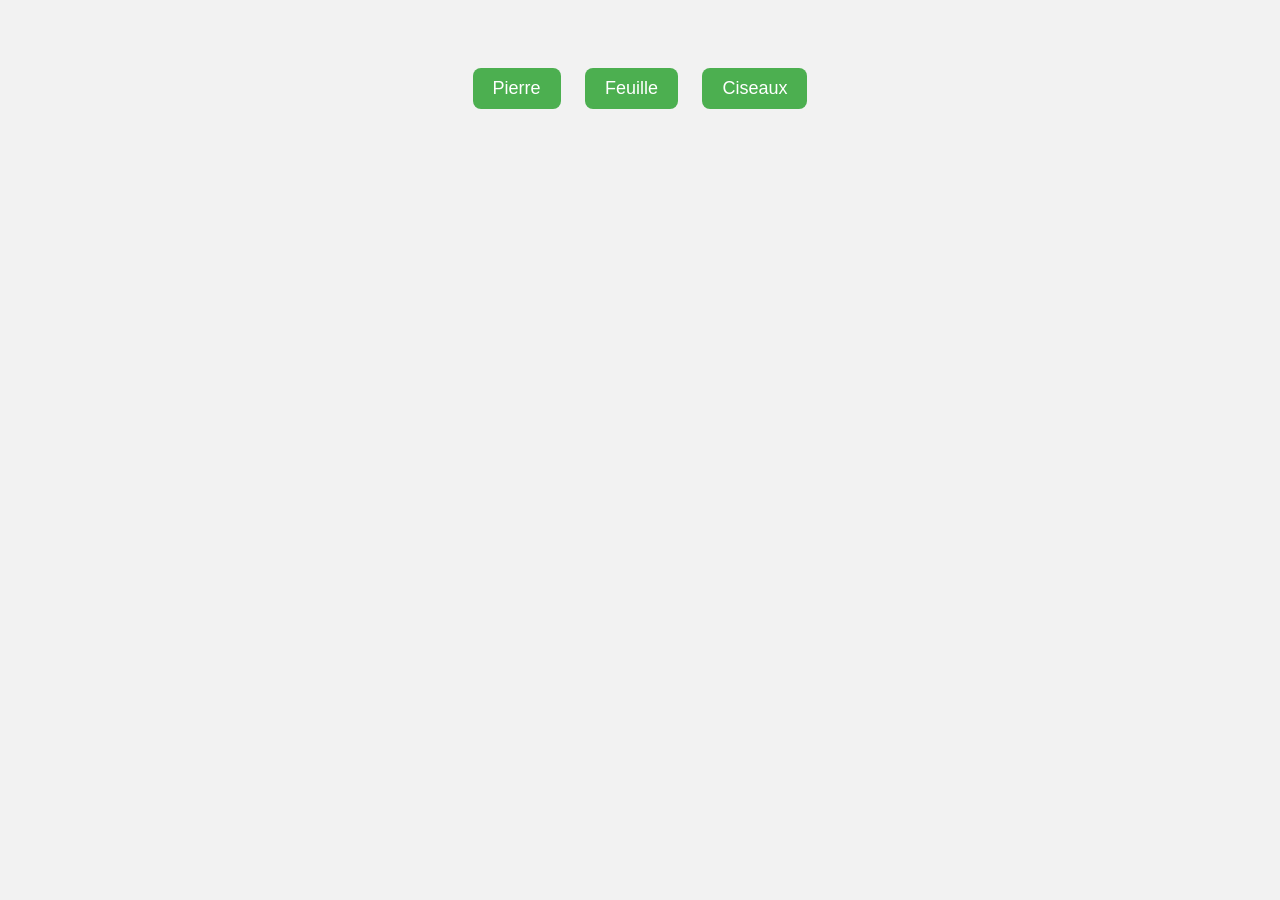
==== index.html @ 5a7e236b "Rename shifumi.html to index.html" ====
<!DOCTYPE html>
<html lang="fr">
    <head>
        <meta charset="utf-8">
        <title>Shifumi</title>
        <link rel="stylesheet" href="style.css">
        <script defer src="shifumi.js"></script>
    </head>
    <body>
        <button id="Pierre" type="button">Pierre</button>
        <button id="Feuille" type="button">Feuille</button>
        <button id="Ciseaux" type="button">Ciseaux</button>
        <p id="resultat"></p>
        <br>
        <p id="VotreChoix"></p>
        <br>
        <p id="ChoixBot"></p>
        <p id="scoreAffiche"></p>
    </body>
</html>
---- style.css ----
body {
    font-family: Arial, sans-serif;
    background-color: #f2f2f2;
    text-align: center;
    padding-top: 50px;
}
 
h1 {
    color: #333;
}
 
button {
    font-size: 18px;
    padding: 10px 20px;
    margin: 10px;
    border: none;
    border-radius: 8px;
    background-color: #4CAF50;
    color: white;
    cursor: pointer;
}
 
button:hover {
    background-color: #45a049;
}
 
#resultat {
    font-size: 22px;
    margin-top: 30px;
    font-weight: bold;
}

#VotreChoix {
    font-size: 22px;
    margin-top: 30px;
    font-weight: bold;
}

#ChoixBot {
    font-size: 22px;
    margin-top: 30px;
    font-weight: bold;
}
 
#scoreAffiche {
    font-size: 18px;
    color: #555;
}
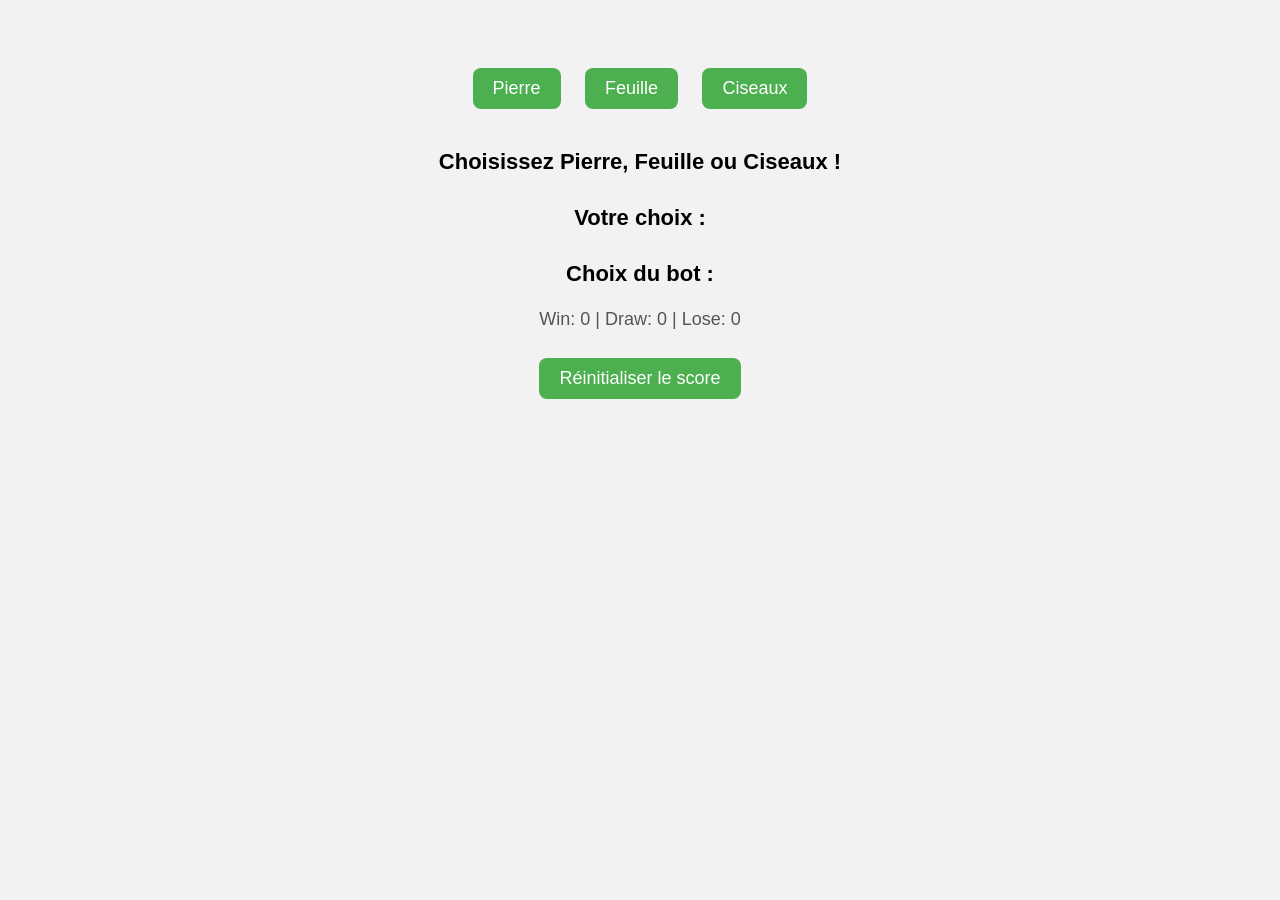
==== commit d9c805b5: "Update index.html" ====
--- a/index.html
+++ b/index.html
@@ -10,11 +10,13 @@
         <button id="Pierre" type="button">Pierre</button>
         <button id="Feuille" type="button">Feuille</button>
         <button id="Ciseaux" type="button">Ciseaux</button>
-        <p id="resultat"></p>
-        <br>
-        <p id="VotreChoix"></p>
-        <br>
-        <p id="ChoixBot"></p>
-        <p id="scoreAffiche"></p>
+        <p id="resultat">Choisissez Pierre, Feuille ou Ciseaux !</p>
+
+        <p id="VotreChoix">Votre choix : </p>
+
+        <p id="ChoixBot">Choix du bot : </p>
+
+        <p id="scoreAffiche">Win: 0 | Draw: 0 | Lose: 0</p>
+        <button id="reset" type="button">Réinitialiser le score</button>
     </body>
 </html>
